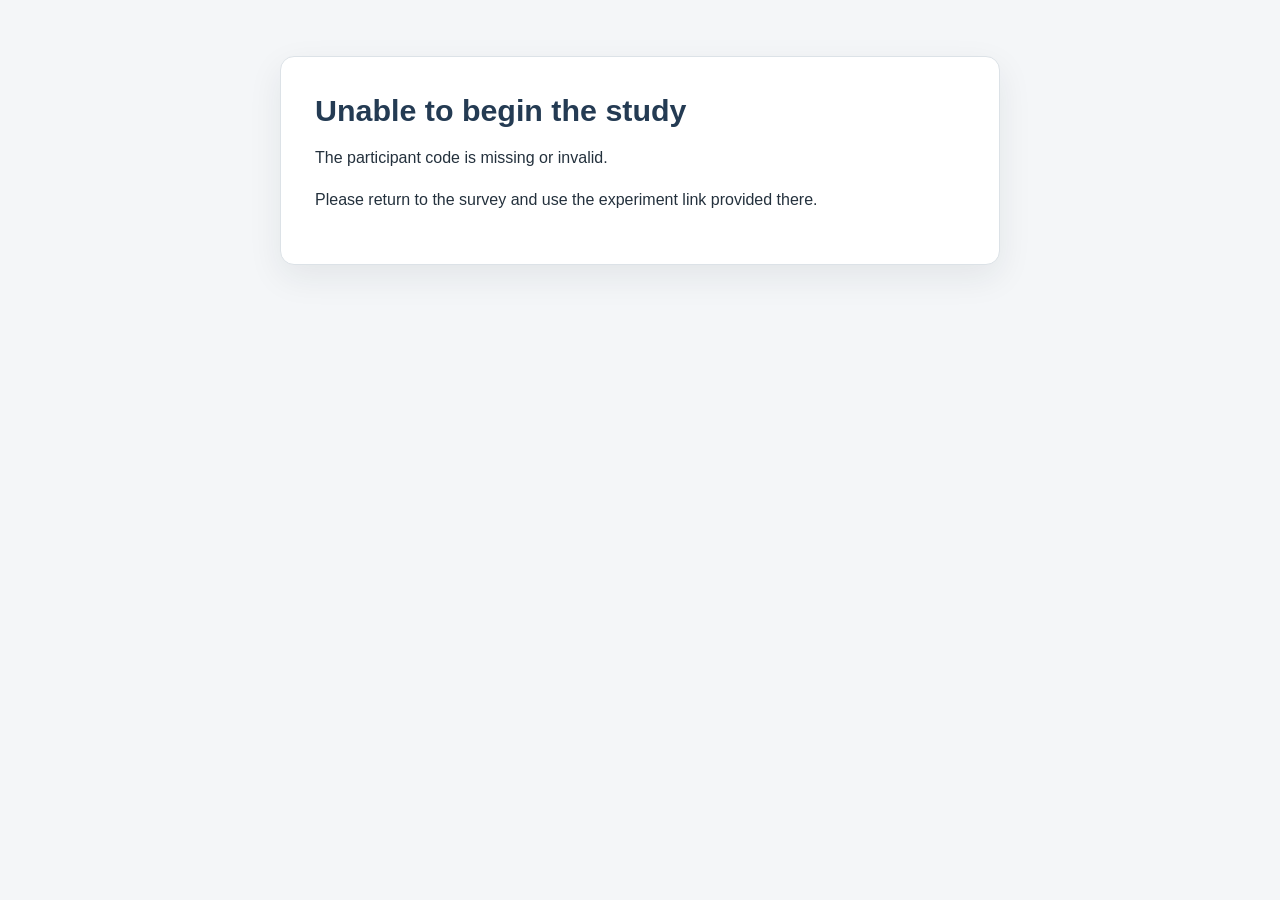
==== frontend/index.html @ 78643f4a "experiment prototype" ====
<!DOCTYPE html>
<html lang="en">
<head>
  <meta charset="UTF-8" />

  <meta
    name="viewport"
    content="width=device-width, initial-scale=1.0"
  />

  <title>Website Interaction Study</title>

  <link
    rel="stylesheet"
    href="css/start.css"
  />
</head>

<body>
  <main class="study-container">
    <section
      id="loadingPanel"
      class="study-card"
    >
      <h1>Preparing the website tasks</h1>

      <p>
        Please wait while your study session is prepared.
      </p>
    </section>

    <section
      id="errorPanel"
      class="study-card hidden"
      role="alert"
    >
      <h1>Unable to begin the study</h1>

      <p id="errorMessage">
        The experiment link is invalid.
      </p>

      <p>
        Please return to the survey and use the experiment link
        provided there.
      </p>
    </section>

    <section
      id="standardStartPanel"
      class="study-card hidden"
    >
      <h1>Website interaction tasks</h1>

      <p>
        You will complete three short tasks using mock websites.
        Please interact with each website as you normally would.
      </p>

      <p>
        Your selections, relevant interface interactions and the time
        taken to complete each task will be recorded.
      </p>

      <div class="instruction-box">
        <strong>Before beginning</strong>

        <ul>
          <li>Complete the study in this browser tab.</li>
          <li>Do not use the browser Back button.</li>
          <li>Do not refresh a website unless necessary.</li>
        </ul>
      </div>

      <button
        id="standardStartButton"
        class="primary-button"
        type="button"
      >
        Begin website tasks
      </button>
    </section>

    <section
      id="automationPanel"
      class="study-card hidden"
    >
      <h1>Set your general cookie preference</h1>

      <p>
        Select how you would generally prefer optional cookies to be
        handled. This preference will be applied when you visit the
        mock websites.
      </p>

      <form id="automationForm">
        <fieldset>
          <legend>Choose a general preference</legend>

          <label class="choice-card">
            <input
              type="radio"
              name="automationChoice"
              value="accept_all"
              required
            />

            <span>
              <strong>Accept all cookies</strong>
              <small>
                Allow necessary, analytics and advertising cookies.
              </small>
            </span>
          </label>

          <label class="choice-card">
            <input
              type="radio"
              name="automationChoice"
              value="reject_optional"
              required
            />

            <span>
              <strong>Reject optional cookies</strong>
              <small>
                Allow necessary cookies only.
              </small>
            </span>
          </label>

          <label class="choice-card">
            <input
              type="radio"
              name="automationChoice"
              value="custom"
              required
            />

            <span>
              <strong>Customise my preference</strong>
              <small>
                Choose which optional cookie categories are allowed.
              </small>
            </span>
          </label>
        </fieldset>

        <div
          id="customSettings"
          class="custom-settings hidden"
        >
          <label>
            <input
              type="checkbox"
              checked
              disabled
            />

            Necessary cookies
          </label>

          <label>
            <input
              id="functionalPreference"
              type="checkbox"
            />

            Functional cookies
          </label>

          <label>
            <input
              id="analyticsPreference"
              type="checkbox"
            />

            Analytics cookies
          </label>

          <label>
            <input
              id="advertisingPreference"
              type="checkbox"
            />

            Advertising cookies
          </label>
        </div>

        <p
          id="automationValidationMessage"
          class="validation-message hidden"
          role="alert"
        >
          Please select a cookie preference before continuing.
        </p>

        <button
          class="primary-button"
          type="submit"
        >
          Save preference and begin
        </button>
      </form>
    </section>
  </main>

  <script
    type="module"
  >
    import {
      initialiseSessionFromUrl,
      beginExperiment,
      logEvent,
      setAutomationPreference
    } from "./js/experiment-core.js";

    const loadingPanel =
      document.getElementById("loadingPanel");

    const errorPanel =
      document.getElementById("errorPanel");

    const errorMessage =
      document.getElementById("errorMessage");

    const standardStartPanel =
      document.getElementById("standardStartPanel");

    const automationPanel =
      document.getElementById("automationPanel");

    const standardStartButton =
      document.getElementById("standardStartButton");

    const automationForm =
      document.getElementById("automationForm");

    const customSettings =
      document.getElementById("customSettings");

    const automationValidationMessage =
      document.getElementById(
        "automationValidationMessage"
      );

    function showPanel(panel) {
      loadingPanel.classList.add("hidden");
      errorPanel.classList.add("hidden");
      standardStartPanel.classList.add("hidden");
      automationPanel.classList.add("hidden");

      panel.classList.remove("hidden");
    }

    try {
      const session = initialiseSessionFromUrl();

      /*
       * Remove the participant ID and condition from the visible URL.
       * They remain saved in sessionStorage.
       */
      window.history.replaceState(
        {},
        document.title,
        window.location.pathname
      );

      logEvent(
        "experiment_start",
        "entry_page_loaded"
      );

      if (session.condition === "automation") {
        showPanel(automationPanel);
      } else {
        showPanel(standardStartPanel);
      }
    } catch (error) {
      console.error(error);

      errorMessage.textContent = error.message;

      showPanel(errorPanel);
    }

    standardStartButton.addEventListener(
      "click",
      function () {
        beginExperiment();
      }
    );

    document
      .querySelectorAll(
        'input[name="automationChoice"]'
      )
      .forEach(function (radioButton) {
        radioButton.addEventListener(
          "change",
          function () {
            const customSelected =
              radioButton.value === "custom";

            customSettings.classList.toggle(
              "hidden",
              !customSelected
            );

            automationValidationMessage.classList.add(
              "hidden"
            );
          }
        );
      });

    automationForm.addEventListener(
      "submit",
      function (event) {
        event.preventDefault();

        const selectedChoice =
          document.querySelector(
            'input[name="automationChoice"]:checked'
          );

        if (!selectedChoice) {
          automationValidationMessage.classList.remove(
            "hidden"
          );

          return;
        }

        let preference;

        if (selectedChoice.value === "accept_all") {
          preference = {
            choice: "accept_all",
            necessary: true,
            functional: true,
            analytics: true,
            advertising: true
          };
        } else if (
          selectedChoice.value === "reject_optional"
        ) {
          preference = {
            choice: "reject_optional",
            necessary: true,
            functional: false,
            analytics: false,
            advertising: false
          };
        } else {
          preference = {
            choice: "custom",
            necessary: true,

            functional:
              document.getElementById(
                "functionalPreference"
              ).checked,

            analytics:
              document.getElementById(
                "analyticsPreference"
              ).checked,

            advertising:
              document.getElementById(
                "advertisingPreference"
              ).checked
          };
        }

        setAutomationPreference(preference);
        beginExperiment();
      }
    );
  </script>
</body>
</html>
---- frontend/css/start.css ----
* {
  box-sizing: border-box;
}

html {
  font-family:
    "Segoe UI",
    "Aptos",
    "Helvetica Neue",
    Arial,
    sans-serif;

  background: #f4f6f8;
  color: #24313d;
}

body {
  margin: 0;
  min-height: 100vh;
}

button,
input {
  font: inherit;
}

.study-container {
  width: min(720px, calc(100% - 32px));
  margin: 0 auto;
  padding: 56px 0;
}

.study-card {
  background: #ffffff;
  border: 1px solid #dce2e7;
  border-radius: 14px;
  padding: 34px;
  box-shadow: 0 12px 34px rgba(24, 39, 52, 0.08);
}

.study-card h1 {
  margin: 0 0 16px;
  color: #243b53;
  font-size: 1.9rem;
  line-height: 1.25;
}

.study-card p {
  line-height: 1.65;
}

.hidden {
  display: none !important;
}

.instruction-box {
  margin: 24px 0;
  padding: 18px 20px;
  border-left: 4px solid #486581;
  border-radius: 8px;
  background: #f0f4f8;
}

.instruction-box ul {
  margin-bottom: 0;
  padding-left: 22px;
}

.instruction-box li + li {
  margin-top: 7px;
}

.primary-button {
  width: 100%;
  margin-top: 22px;
  padding: 13px 18px;

  border: 0;
  border-radius: 8px;

  background: #334e68;
  color: #ffffff;

  font-weight: 700;
  cursor: pointer;
}

.primary-button:hover {
  background: #243b53;
}

.primary-button:focus-visible {
  outline: 3px solid #9fb3c8;
  outline-offset: 3px;
}

fieldset {
  margin: 26px 0 0;
  padding: 0;
  border: 0;
}

legend {
  margin-bottom: 14px;
  font-weight: 700;
  color: #243b53;
}

.choice-card {
  display: flex;
  align-items: flex-start;
  gap: 14px;

  margin-bottom: 12px;
  padding: 16px;

  border: 1px solid #bcccdc;
  border-radius: 9px;

  cursor: pointer;
}

.choice-card:hover {
  background: #f7f9fb;
  border-color: #829ab1;
}

.choice-card input {
  width: 18px;
  height: 18px;
  margin-top: 3px;
}

.choice-card span {
  display: grid;
  gap: 5px;
}

.choice-card small {
  color: #52667a;
  line-height: 1.45;
}

.custom-settings {
  margin-top: 18px;
  padding: 18px;

  border: 1px solid #d5dde5;
  border-radius: 9px;

  background: #f8fafc;
}

.custom-settings label {
  display: flex;
  align-items: center;
  gap: 12px;

  padding: 10px 0;
}

.custom-settings input {
  width: 18px;
  height: 18px;
}

.validation-message {
  margin: 16px 0 0;
  color: #a61b1b;
  font-weight: 600;
}

@media (max-width: 560px) {
  .study-container {
    width: min(100% - 20px, 720px);
    padding: 24px 0;
  }

  .study-card {
    padding: 24px 20px;
  }

  .study-card h1 {
    font-size: 1.55rem;
  }
}
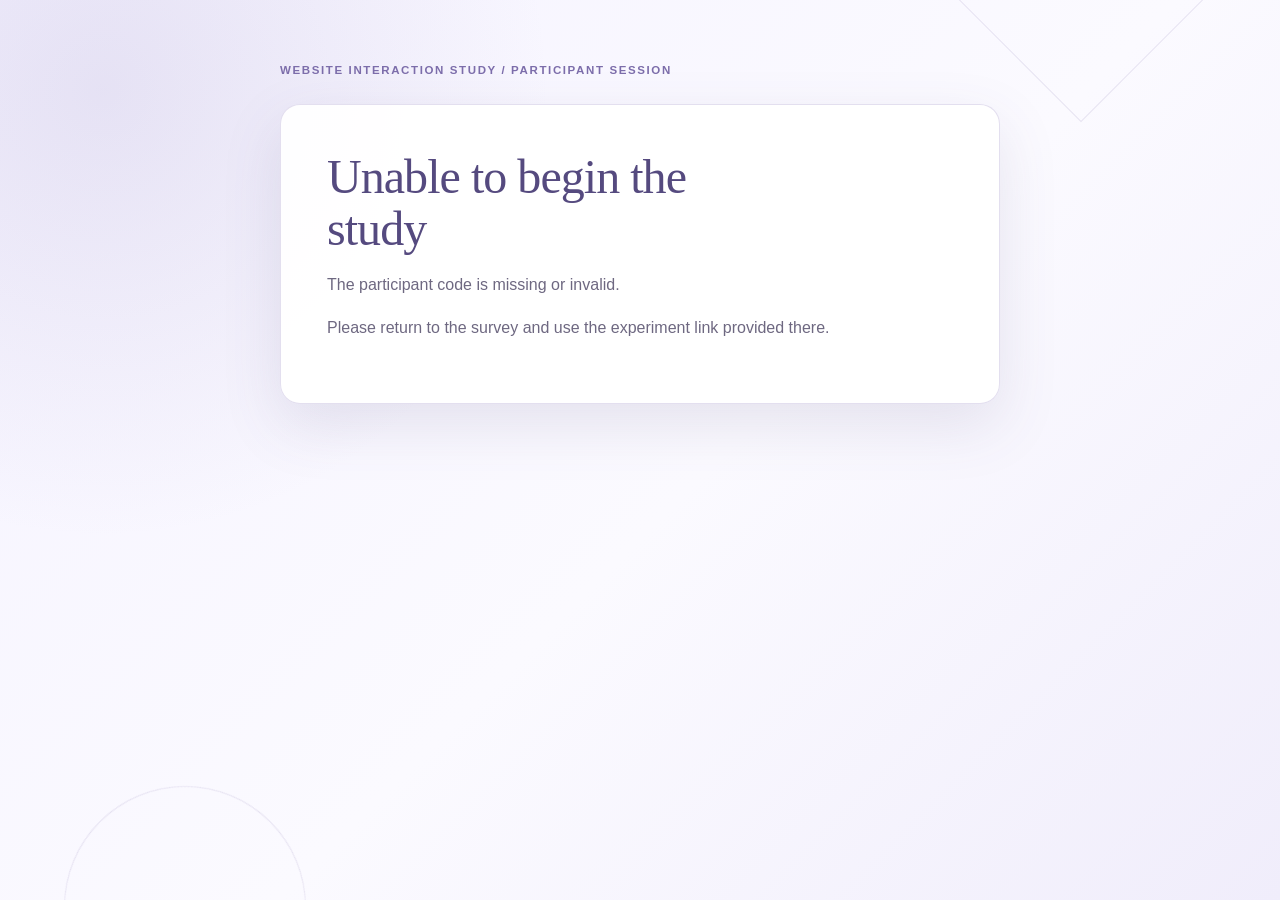
==== commit d14389f4: "style changes" ====
--- a/frontend/index.html
+++ b/frontend/index.html
@@ -17,23 +17,37 @@
 </head>
 
 <body>
+
   <main class="study-container">
+
+    <!-- =====================================================
+         LOADING PANEL
+         ===================================================== -->
+
     <section
       id="loadingPanel"
       class="study-card"
     >
+
       <h1>Preparing the website tasks</h1>
 
       <p>
         Please wait while your study session is prepared.
       </p>
+
     </section>
+
+
+    <!-- =====================================================
+         ERROR PANEL
+         ===================================================== -->
 
     <section
       id="errorPanel"
       class="study-card hidden"
       role="alert"
     >
+
       <h1>Unable to begin the study</h1>
 
       <p id="errorMessage">
@@ -44,16 +58,25 @@
         Please return to the survey and use the experiment link
         provided there.
       </p>
+
     </section>
+
+
+    <!-- =====================================================
+         STANDARD START PANEL
+         ===================================================== -->
 
     <section
       id="standardStartPanel"
       class="study-card hidden"
     >
+
+      <p class="study-step">01 / 03 &nbsp; Start</p>
+
       <h1>Website interaction tasks</h1>
 
       <p>
-        You will complete three short tasks using mock websites.
+        You will complete four short tasks using mock websites.
         Please interact with each website as you normally would.
       </p>
 
@@ -62,15 +85,27 @@
         taken to complete each task will be recorded.
       </p>
 
+
       <div class="instruction-box">
+
         <strong>Before beginning</strong>
 
         <ul>
-          <li>Complete the study in this browser tab.</li>
-          <li>Do not use the browser Back button.</li>
-          <li>Do not refresh a website unless necessary.</li>
+          <li>
+            Complete the study in this browser tab.
+          </li>
+
+          <li>
+            Do not use the browser Back button.
+          </li>
+
+          <li>
+            Do not refresh a website unless necessary.
+          </li>
         </ul>
+
       </div>
+
 
       <button
         id="standardStartButton"
@@ -79,187 +114,96 @@
       >
         Begin website tasks
       </button>
+
     </section>
 
-    <section
-      id="automationPanel"
-      class="study-card hidden"
-    >
-      <h1>Set your general cookie preference</h1>
-
-      <p>
-        Select how you would generally prefer optional cookies to be
-        handled. This preference will be applied when you visit the
-        mock websites.
-      </p>
-
-      <form id="automationForm">
-        <fieldset>
-          <legend>Choose a general preference</legend>
-
-          <label class="choice-card">
-            <input
-              type="radio"
-              name="automationChoice"
-              value="accept_all"
-              required
-            />
-
-            <span>
-              <strong>Accept all cookies</strong>
-              <small>
-                Allow necessary, analytics and advertising cookies.
-              </small>
-            </span>
-          </label>
-
-          <label class="choice-card">
-            <input
-              type="radio"
-              name="automationChoice"
-              value="reject_optional"
-              required
-            />
-
-            <span>
-              <strong>Reject optional cookies</strong>
-              <small>
-                Allow necessary cookies only.
-              </small>
-            </span>
-          </label>
-
-          <label class="choice-card">
-            <input
-              type="radio"
-              name="automationChoice"
-              value="custom"
-              required
-            />
-
-            <span>
-              <strong>Customise my preference</strong>
-              <small>
-                Choose which optional cookie categories are allowed.
-              </small>
-            </span>
-          </label>
-        </fieldset>
-
-        <div
-          id="customSettings"
-          class="custom-settings hidden"
-        >
-          <label>
-            <input
-              type="checkbox"
-              checked
-              disabled
-            />
-
-            Necessary cookies
-          </label>
-
-          <label>
-            <input
-              id="functionalPreference"
-              type="checkbox"
-            />
-
-            Functional cookies
-          </label>
-
-          <label>
-            <input
-              id="analyticsPreference"
-              type="checkbox"
-            />
-
-            Analytics cookies
-          </label>
-
-          <label>
-            <input
-              id="advertisingPreference"
-              type="checkbox"
-            />
-
-            Advertising cookies
-          </label>
-        </div>
-
-        <p
-          id="automationValidationMessage"
-          class="validation-message hidden"
-          role="alert"
-        >
-          Please select a cookie preference before continuing.
-        </p>
-
-        <button
-          class="primary-button"
-          type="submit"
-        >
-          Save preference and begin
-        </button>
-      </form>
-    </section>
   </main>
 
-  <script
-    type="module"
-  >
+
+  <!-- =====================================================
+       STUDY INITIALISATION
+       ===================================================== -->
+
+  <script type="module">
+
     import {
       initialiseSessionFromUrl,
       beginExperiment,
-      logEvent,
-      setAutomationPreference
+      logEvent
     } from "./js/experiment-core.js";
 
+
     const loadingPanel =
-      document.getElementById("loadingPanel");
+      document.getElementById(
+        "loadingPanel"
+      );
+
 
     const errorPanel =
-      document.getElementById("errorPanel");
+      document.getElementById(
+        "errorPanel"
+      );
+
 
     const errorMessage =
-      document.getElementById("errorMessage");
+      document.getElementById(
+        "errorMessage"
+      );
+
 
     const standardStartPanel =
-      document.getElementById("standardStartPanel");
-
-    const automationPanel =
-      document.getElementById("automationPanel");
+      document.getElementById(
+        "standardStartPanel"
+      );
+
 
     const standardStartButton =
-      document.getElementById("standardStartButton");
-
-    const automationForm =
-      document.getElementById("automationForm");
-
-    const customSettings =
-      document.getElementById("customSettings");
-
-    const automationValidationMessage =
-      document.getElementById(
-        "automationValidationMessage"
-      );
-
+      document.getElementById(
+        "standardStartButton"
+      );
+
+
+    /**
+     * Show one study panel and hide the others.
+     *
+     * @param {HTMLElement} panel
+     */
     function showPanel(panel) {
-      loadingPanel.classList.add("hidden");
-      errorPanel.classList.add("hidden");
-      standardStartPanel.classList.add("hidden");
-      automationPanel.classList.add("hidden");
-
-      panel.classList.remove("hidden");
+
+      loadingPanel.classList.add(
+        "hidden"
+      );
+
+      errorPanel.classList.add(
+        "hidden"
+      );
+
+      standardStartPanel.classList.add(
+        "hidden"
+      );
+
+      panel.classList.remove(
+        "hidden"
+      );
+
     }
 
+
     try {
-      const session = initialiseSessionFromUrl();
-
-      /*
-       * Remove the participant ID and condition from the visible URL.
-       * They remain saved in sessionStorage.
+
+      /*
+       * Initialise the participant's session using
+       * the participant ID and assigned condition
+       * supplied by Qualtrics.
+       */
+      initialiseSessionFromUrl();
+
+
+      /*
+       * Remove the participant ID and assigned condition
+       * from the visible browser URL.
+       *
+       * They remain stored in sessionStorage.
        */
       window.history.replaceState(
         {},
@@ -267,118 +211,53 @@
         window.location.pathname
       );
 
+
+      /*
+       * Record arrival at the experiment.
+       */
       logEvent(
         "experiment_start",
         "entry_page_loaded"
       );
 
-      if (session.condition === "automation") {
-        showPanel(automationPanel);
-      } else {
-        showPanel(standardStartPanel);
-      }
+
+      /*
+       * All participants begin in exactly the same way.
+       *
+       * Their assigned experimental condition is retained
+       * in the session but is not applied during Sites 1–2.
+       */
+      showPanel(
+        standardStartPanel
+      );
+
     } catch (error) {
+
       console.error(error);
 
-      errorMessage.textContent = error.message;
-
-      showPanel(errorPanel);
+      errorMessage.textContent =
+        error.message;
+
+      showPanel(
+        errorPanel
+      );
+
     }
 
+
+    /*
+     * Begin Site 1.
+     */
     standardStartButton.addEventListener(
       "click",
       function () {
+
         beginExperiment();
+
       }
     );
 
-    document
-      .querySelectorAll(
-        'input[name="automationChoice"]'
-      )
-      .forEach(function (radioButton) {
-        radioButton.addEventListener(
-          "change",
-          function () {
-            const customSelected =
-              radioButton.value === "custom";
-
-            customSettings.classList.toggle(
-              "hidden",
-              !customSelected
-            );
-
-            automationValidationMessage.classList.add(
-              "hidden"
-            );
-          }
-        );
-      });
-
-    automationForm.addEventListener(
-      "submit",
-      function (event) {
-        event.preventDefault();
-
-        const selectedChoice =
-          document.querySelector(
-            'input[name="automationChoice"]:checked'
-          );
-
-        if (!selectedChoice) {
-          automationValidationMessage.classList.remove(
-            "hidden"
-          );
-
-          return;
-        }
-
-        let preference;
-
-        if (selectedChoice.value === "accept_all") {
-          preference = {
-            choice: "accept_all",
-            necessary: true,
-            functional: true,
-            analytics: true,
-            advertising: true
-          };
-        } else if (
-          selectedChoice.value === "reject_optional"
-        ) {
-          preference = {
-            choice: "reject_optional",
-            necessary: true,
-            functional: false,
-            analytics: false,
-            advertising: false
-          };
-        } else {
-          preference = {
-            choice: "custom",
-            necessary: true,
-
-            functional:
-              document.getElementById(
-                "functionalPreference"
-              ).checked,
-
-            analytics:
-              document.getElementById(
-                "analyticsPreference"
-              ).checked,
-
-            advertising:
-              document.getElementById(
-                "advertisingPreference"
-              ).checked
-          };
-        }
-
-        setAutomationPreference(preference);
-        beginExperiment();
-      }
-    );
   </script>
+
 </body>
 </html>
--- a/frontend/css/start.css
+++ b/frontend/css/start.css
@@ -1,186 +1,207 @@
-* {
-  box-sizing: border-box;
-}
+:root {
+  --lavender: #9b8ec4;
+  --purple: #7c6daa;
+  --purple-dark: #554a7f;
+  --ink: #29253b;
+  --muted: #6e6881;
+  --line: #e2ddf1;
+  --background: #f5f3ff;
+  --soft-purple: #eeebfa;
+  --error: #a34455;
+}
+
+* { box-sizing: border-box; }
 
 html {
-  font-family:
-    "Segoe UI",
-    "Aptos",
-    "Helvetica Neue",
-    Arial,
-    sans-serif;
-
-  background: #f4f6f8;
-  color: #24313d;
+  min-height: 100%;
+  background: var(--background);
+  color: var(--ink);
+  font-family: "Aptos", "Segoe UI", sans-serif;
 }
 
 body {
+  position: relative;
+  min-height: 100vh;
   margin: 0;
-  min-height: 100vh;
+  overflow-x: hidden;
+  background:
+    radial-gradient(circle at 8% 10%, rgba(155, 142, 196, 0.18), transparent 28rem),
+    linear-gradient(135deg, #f5f3ff 0%, #fbfaff 54%, #f0edfb 100%);
+}
+
+body::before,
+body::after {
+  position: fixed;
+  z-index: 0;
+  width: 12rem;
+  height: 12rem;
+  border: 1px solid rgba(124, 109, 170, 0.16);
+  content: "";
+  pointer-events: none;
+  transform: rotate(45deg);
+}
+
+body::before { top: -7rem; right: 8%; }
+body::after {
+  bottom: -8rem;
+  left: 5%;
+  width: 15rem;
+  height: 15rem;
+  border-radius: 50%;
 }
 
 button,
-input {
-  font: inherit;
-}
+input { font: inherit; }
+button { -webkit-tap-highlight-color: transparent; }
 
 .study-container {
+  position: relative;
+  z-index: 1;
   width: min(720px, calc(100% - 32px));
   margin: 0 auto;
-  padding: 56px 0;
+  padding: 64px 0;
+}
+
+.study-container::before {
+  display: block;
+  margin-bottom: 28px;
+  color: var(--purple);
+  content: "WEBSITE INTERACTION STUDY  /  PARTICIPANT SESSION";
+  font-size: 0.72rem;
+  font-weight: 800;
+  letter-spacing: 0.14em;
 }
 
 .study-card {
-  background: #ffffff;
-  border: 1px solid #dce2e7;
-  border-radius: 14px;
-  padding: 34px;
-  box-shadow: 0 12px 34px rgba(24, 39, 52, 0.08);
+  padding: clamp(28px, 5vw, 46px);
+  border: 1px solid rgba(155, 142, 196, 0.28);
+  border-radius: 20px;
+  background: rgba(255, 255, 255, 0.94);
+  box-shadow: 0 22px 60px rgba(85, 74, 127, 0.13);
+}
+
+.study-step {
+  margin: 0 0 18px !important;
+  color: var(--purple) !important;
+  font-size: 0.72rem;
+  font-weight: 800;
+  letter-spacing: 0.14em;
+  text-transform: uppercase;
 }
 
 .study-card h1 {
+  max-width: 15ch;
   margin: 0 0 16px;
-  color: #243b53;
-  font-size: 1.9rem;
-  line-height: 1.25;
-}
-
-.study-card p {
-  line-height: 1.65;
-}
-
-.hidden {
-  display: none !important;
-}
+  color: var(--purple-dark);
+  font-family: Georgia, "Times New Roman", serif;
+  font-size: clamp(2rem, 5vw, 3rem);
+  font-weight: 500;
+  letter-spacing: -0.02em;
+  line-height: 1.08;
+}
+
+.study-card p { color: var(--muted); line-height: 1.7; }
+.hidden { display: none !important; }
 
 .instruction-box {
-  margin: 24px 0;
-  padding: 18px 20px;
-  border-left: 4px solid #486581;
-  border-radius: 8px;
-  background: #f0f4f8;
-}
-
-.instruction-box ul {
-  margin-bottom: 0;
-  padding-left: 22px;
-}
-
-.instruction-box li + li {
-  margin-top: 7px;
-}
+  margin: 28px 0;
+  padding: 19px 21px;
+  border: 1px solid var(--line);
+  border-left: 4px solid var(--lavender);
+  border-radius: 12px;
+  background: var(--soft-purple);
+}
+
+.instruction-box strong,
+.instruction-box li { color: var(--ink); }
+.instruction-box ul { margin-bottom: 0; padding-left: 22px; }
+.instruction-box li + li { margin-top: 7px; }
 
 .primary-button {
   width: 100%;
   margin-top: 22px;
-  padding: 13px 18px;
-
-  border: 0;
-  border-radius: 8px;
-
-  background: #334e68;
+  padding: 14px 18px;
+  border: 1px solid var(--purple);
+  border-radius: 10px;
+  background: var(--purple);
   color: #ffffff;
-
-  font-weight: 700;
+  font-weight: 800;
   cursor: pointer;
+  transition: background 0.2s ease, box-shadow 0.2s ease, transform 0.2s ease;
 }
 
 .primary-button:hover {
-  background: #243b53;
-}
-
-.primary-button:focus-visible {
-  outline: 3px solid #9fb3c8;
+  background: var(--purple-dark);
+  box-shadow: 0 10px 22px rgba(124, 109, 170, 0.24);
+  transform: translateY(-1px);
+}
+
+.primary-button:focus-visible,
+.choice-card:has(input:focus-visible) {
+  outline: 3px solid rgba(155, 142, 196, 0.45);
   outline-offset: 3px;
 }
 
-fieldset {
-  margin: 26px 0 0;
-  padding: 0;
-  border: 0;
-}
-
-legend {
-  margin-bottom: 14px;
-  font-weight: 700;
-  color: #243b53;
-}
+.primary-button:disabled {
+  border-color: #c9c4d8;
+  background: #c9c4d8;
+  box-shadow: none;
+  cursor: not-allowed;
+  transform: none;
+}
+
+fieldset { margin: 26px 0 0; padding: 0; border: 0; }
+legend { margin-bottom: 14px; color: var(--purple-dark); font-weight: 800; }
 
 .choice-card {
   display: flex;
   align-items: flex-start;
   gap: 14px;
-
   margin-bottom: 12px;
-  padding: 16px;
-
-  border: 1px solid #bcccdc;
-  border-radius: 9px;
-
+  padding: 17px;
+  border: 1px solid var(--line);
+  border-radius: 12px;
+  background: #fff;
   cursor: pointer;
+  transition: background 0.2s ease, border-color 0.2s ease, transform 0.2s ease;
 }
 
 .choice-card:hover {
-  background: #f7f9fb;
-  border-color: #829ab1;
-}
-
-.choice-card input {
-  width: 18px;
-  height: 18px;
-  margin-top: 3px;
-}
-
-.choice-card span {
-  display: grid;
-  gap: 5px;
-}
-
-.choice-card small {
-  color: #52667a;
-  line-height: 1.45;
-}
+  border-color: var(--lavender);
+  background: #faf9ff;
+  transform: translateY(-1px);
+}
+
+.choice-card:has(input:checked) { border-color: var(--lavender); background: var(--soft-purple); }
+.choice-card input { width: 18px; height: 18px; margin-top: 3px; accent-color: var(--purple); }
+.choice-card span { display: grid; gap: 5px; }
+.choice-card strong { color: var(--ink); }
+.choice-card small { color: var(--muted); line-height: 1.45; }
 
 .custom-settings {
   margin-top: 18px;
   padding: 18px;
-
-  border: 1px solid #d5dde5;
-  border-radius: 9px;
-
-  background: #f8fafc;
-}
-
-.custom-settings label {
-  display: flex;
-  align-items: center;
-  gap: 12px;
-
-  padding: 10px 0;
-}
-
-.custom-settings input {
-  width: 18px;
-  height: 18px;
-}
-
-.validation-message {
-  margin: 16px 0 0;
-  color: #a61b1b;
-  font-weight: 600;
-}
+  border: 1px solid var(--line);
+  border-radius: 12px;
+  background: #faf9ff;
+}
+
+.custom-settings label { display: flex; align-items: center; gap: 12px; padding: 10px 0; color: var(--ink); }
+.custom-settings input { width: 18px; height: 18px; accent-color: var(--purple); }
+.validation-message { margin: 16px 0 0; color: var(--error) !important; font-weight: 700; }
+
+.summary-output {
+  border-color: var(--line) !important;
+  border-radius: 12px !important;
+  background: #faf9ff !important;
+  color: var(--ink) !important;
+}
+
+.development-message { color: var(--muted) !important; }
 
 @media (max-width: 560px) {
-  .study-container {
-    width: min(100% - 20px, 720px);
-    padding: 24px 0;
-  }
-
-  .study-card {
-    padding: 24px 20px;
-  }
-
-  .study-card h1 {
-    font-size: 1.55rem;
-  }
+  .study-container { width: min(100% - 20px, 720px); padding: 28px 0 40px; }
+  .study-container::before { margin-bottom: 20px; font-size: 0.62rem; }
+  .study-card { padding: 26px 20px; border-radius: 16px; }
+  .study-card h1 { font-size: 2rem; }
 }
